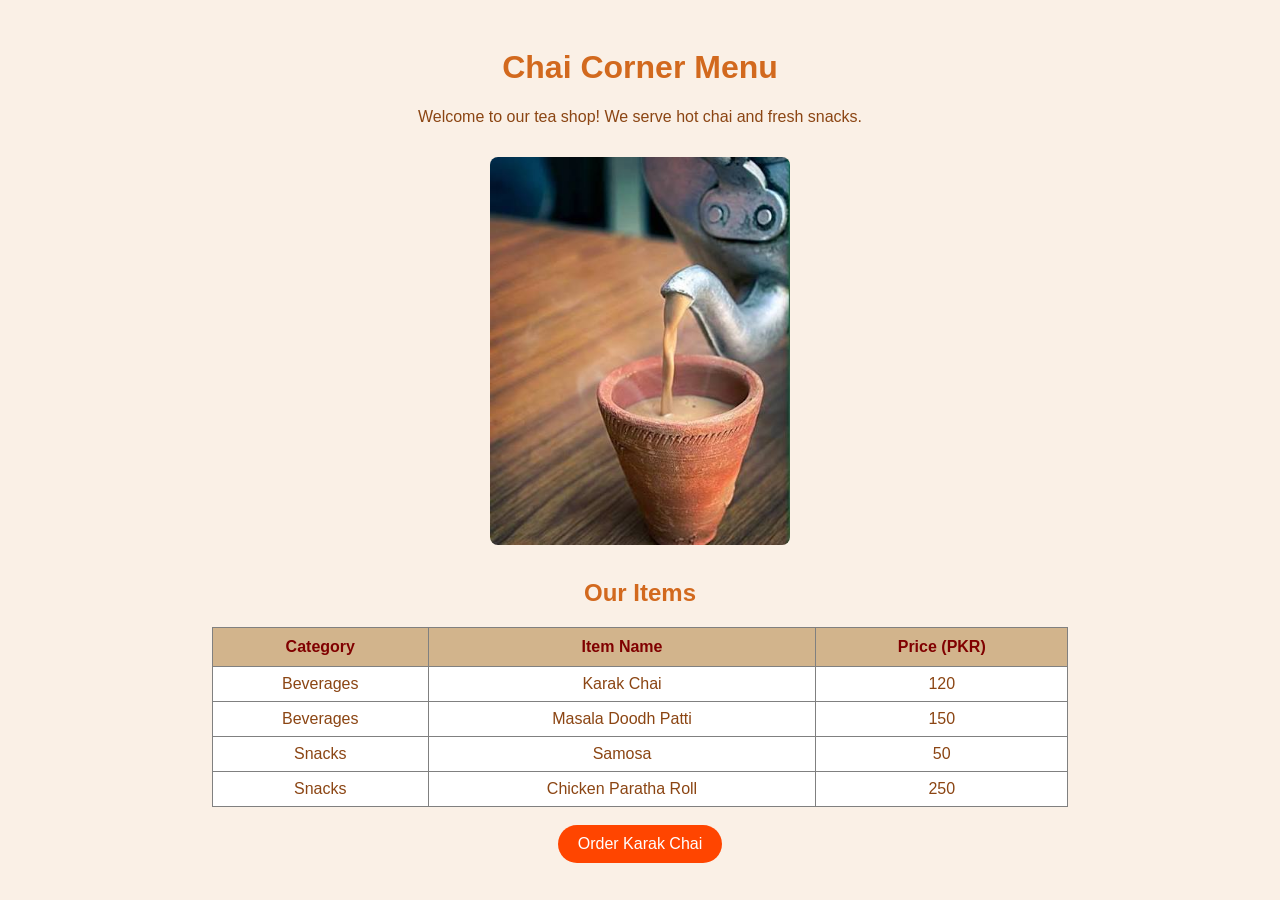
==== chai_corner_menu/index.html @ ea214a5d "lab11 page" ====
<!--
  Name: Mansoor Ashiq
  Roll Number: 26i-3078
  Section: B
-->
<!DOCTYPE html>
<html lang="en">
<head>
    <title>Chai Corner Menu</title>
    <link rel="stylesheet" href="style.css">
</head>
<body>
    <h1>Chai Corner Menu</h1>
    <p>Welcome to our tea shop! We serve hot chai and fresh snacks.</p>


    <img src="images/chai.jpg" alt="A cup of Karak Chai" width="300">

    <h2>Our Items</h2>
    <table border="1">
        <tr>
            <th>Category</th>
            <th>Item Name</th>
            <th>Price (PKR)</th>
        </tr>
        <tr>
            <td>Beverages</td>
            <td>Karak Chai</td>
            <td>120</td>
        </tr>
        <tr>
            <td>Beverages</td>
            <td>Masala Doodh Patti</td>
            <td>150</td>
        </tr>
        <tr>
            <td>Snacks</td>
            <td>Samosa</td>
            <td>50</td>
        </tr>
        <tr>
            <td>Snacks</td>
            <td>Chicken Paratha Roll</td>
            <td>250</td>
        </tr>
    </table>

    <br>

    <button onclick="orderChai()">Order Karak Chai</button>

    <script>
        function orderChai() {
            console.log("Order button was clicked!");
        
            window.alert("Your Karak Chai order has been placed!");
        }
    </script>

</body>
</html>
---- chai_corner_menu/style.css ----
/*
 Name: Mansoor Ashiq
  Roll Number: 26i-3078
  Section: B
*/


body {
    background-color: linen;
    color: saddlebrown;
    font-family: Arial, sans-serif;
    text-align: center;
    padding: 20px;
}


h1 {
    color: chocolate;
}

h2 {
    color: chocolate;
    margin-top: 30px;
}

img {
    border-radius: 8px;
    margin-top: 15px;
}

table {
    margin: 0 auto;
    width: 70%;
    background-color: white;
    border-collapse: collapse;
}

th {
    background-color: tan;
    color: maroon;
    padding: 10px;
}

td {
    padding: 8px;
    text-align: center;
}


button {
    background-color: orangered;
    color: white;
    font-size: 16px;
    padding: 10px 20px;
    border: none;
    border-radius: 20px;
    cursor: pointer;
}

button:hover {
    background-color: darkred;
}
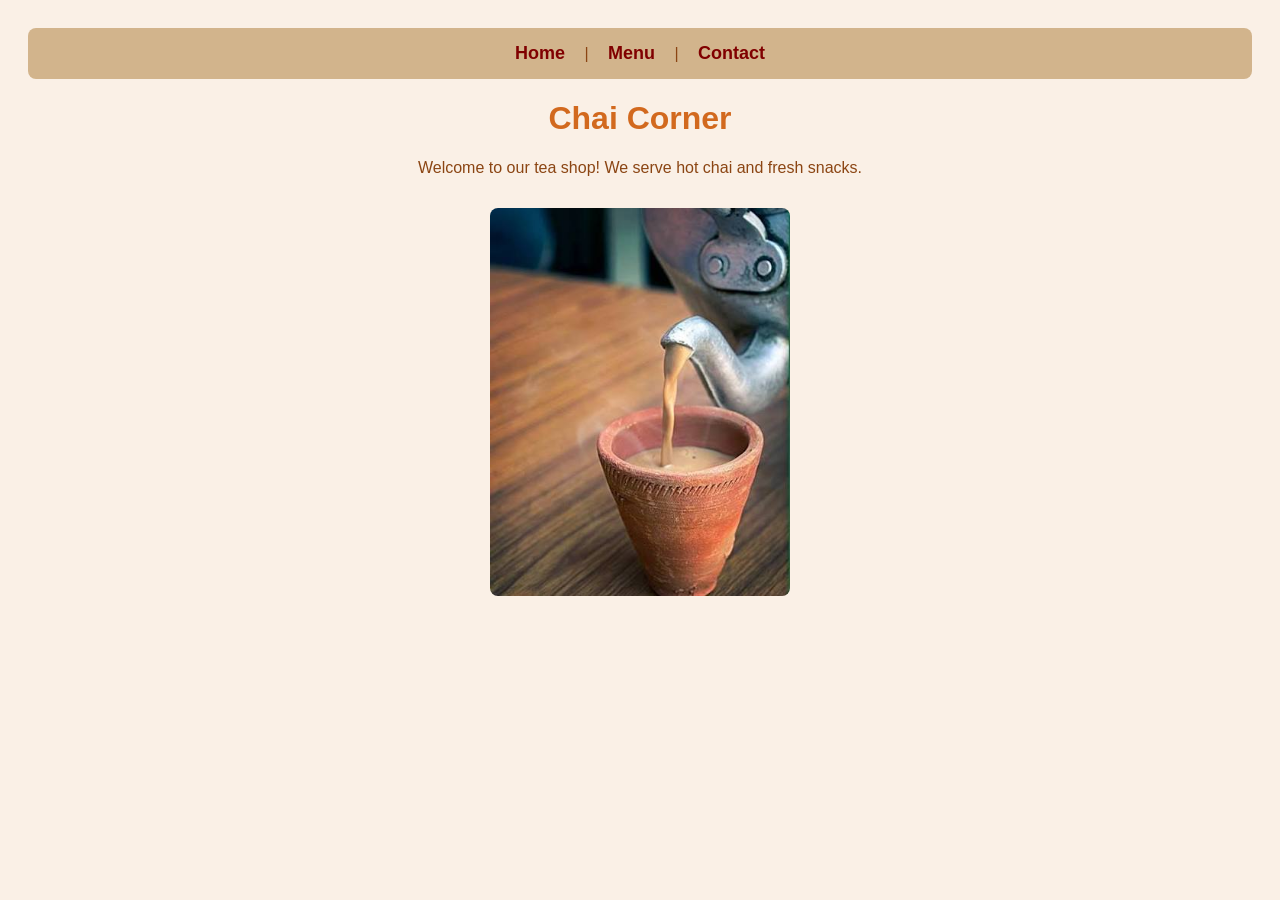
==== commit 46f02be2: "CHNAGES" ====
--- a/chai_corner_menu/index.html
+++ b/chai_corner_menu/index.html
@@ -6,56 +6,19 @@
 <!DOCTYPE html>
 <html lang="en">
 <head>
-    <title>Chai Corner Menu</title>
+    <title>Chai Corner Home</title>
     <link rel="stylesheet" href="style.css">
 </head>
 <body>
-    <h1>Chai Corner Menu</h1>
+    <nav>
+        <a href="index.html">Home</a> | 
+        <a href="menu.html">Menu</a> | 
+        <a href="contact.html">Contact</a>
+    </nav>
+
+    <h1>Chai Corner</h1>
     <p>Welcome to our tea shop! We serve hot chai and fresh snacks.</p>
 
-
     <img src="images/chai.jpg" alt="A cup of Karak Chai" width="300">
-
-    <h2>Our Items</h2>
-    <table border="1">
-        <tr>
-            <th>Category</th>
-            <th>Item Name</th>
-            <th>Price (PKR)</th>
-        </tr>
-        <tr>
-            <td>Beverages</td>
-            <td>Karak Chai</td>
-            <td>120</td>
-        </tr>
-        <tr>
-            <td>Beverages</td>
-            <td>Masala Doodh Patti</td>
-            <td>150</td>
-        </tr>
-        <tr>
-            <td>Snacks</td>
-            <td>Samosa</td>
-            <td>50</td>
-        </tr>
-        <tr>
-            <td>Snacks</td>
-            <td>Chicken Paratha Roll</td>
-            <td>250</td>
-        </tr>
-    </table>
-
-    <br>
-
-    <button onclick="orderChai()">Order Karak Chai</button>
-
-    <script>
-        function orderChai() {
-            console.log("Order button was clicked!");
-        
-            window.alert("Your Karak Chai order has been placed!");
-        }
-    </script>
-
 </body>
 </html>
--- a/chai_corner_menu/style.css
+++ b/chai_corner_menu/style.css
@@ -1,9 +1,8 @@
 /*
  Name: Mansoor Ashiq
-  Roll Number: 26i-3078
-  Section: B
+ Roll Number: 26i-3078
+ Section: B
 */
-
 
 body {
     background-color: linen;
@@ -13,14 +12,32 @@
     padding: 20px;
 }
 
-
-h1 {
+h1, h2 {
     color: chocolate;
 }
 
 h2 {
-    color: chocolate;
     margin-top: 30px;
+}
+
+/* New Navigation Styles */
+nav {
+    background-color: tan;
+    padding: 15px;
+    margin-bottom: 20px;
+    border-radius: 8px;
+}
+
+nav a {
+    color: maroon;
+    text-decoration: none;
+    font-weight: bold;
+    font-size: 18px;
+    padding: 0 15px;
+}
+
+nav a:hover {
+    color: orangered;
 }
 
 img {
@@ -46,7 +63,6 @@
     text-align: center;
 }
 
-
 button {
     background-color: orangered;
     color: white;
